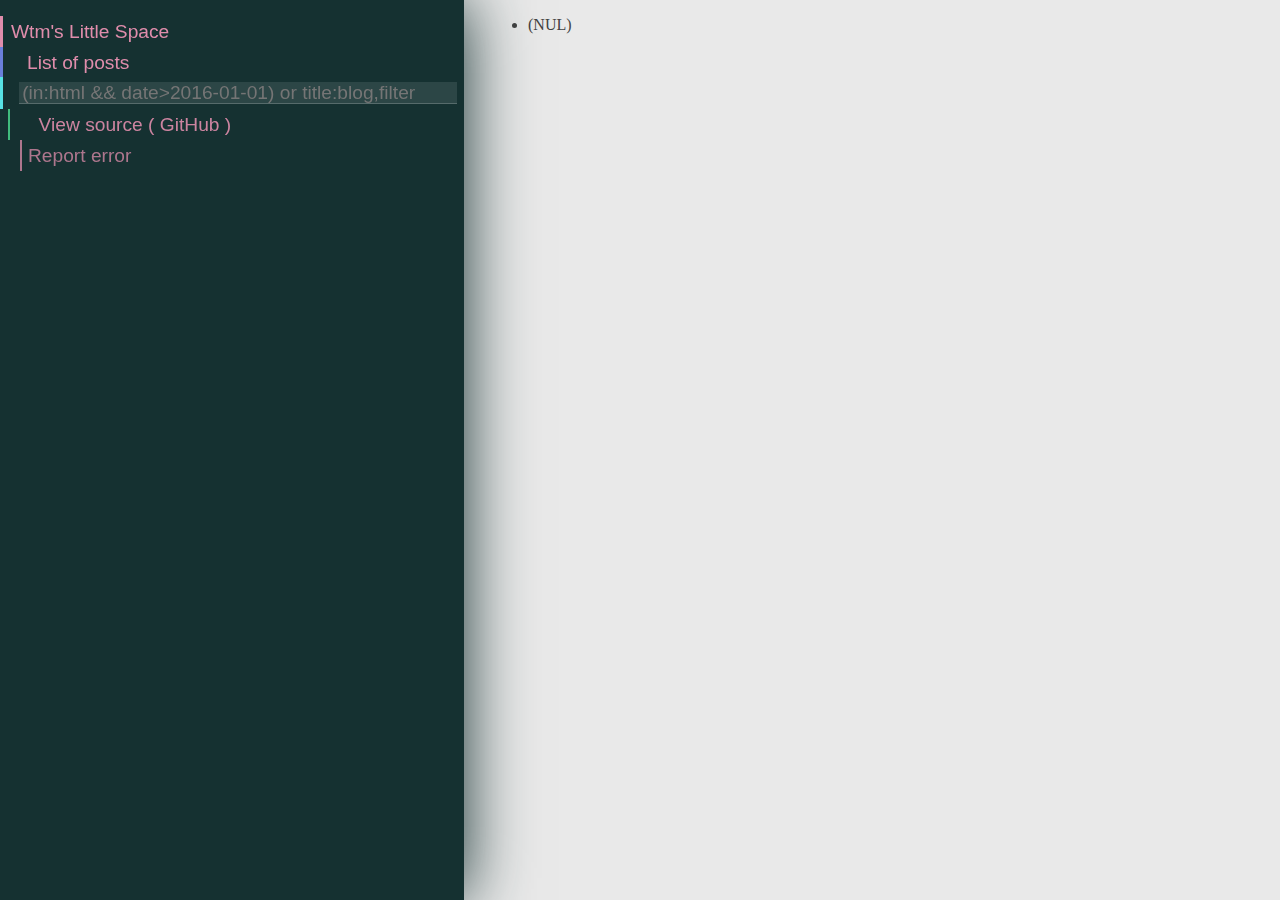
==== posts.html @ 7295cf46 "Blog framework" ====
<!DOCTYPE HTML>
<html>
    <head>
        <meta name="viewport" content="width=device-width, initial-scale=1">
        <meta http-equiv="Content-Type" content="text/html; charset=utf-8"/>
        <title>List of Posts</title>
        <meta name="description" content="All posts">
        <meta name="author" content="Wtm mao <micromaomao@gmail.com>">
        <link rel="stylesheet" href="webcode/gb.css">
        <script src="webcode/gb.js" async></script>
    </head>
    <body>
        <ul class="postlist">
            <li>(NUL)</li>
        </ul>
    </body>
</html>
---- webcode/gb.css ----
html {
    font-size: 16px;
}
body {
    font-size: 1rem;
    color: #424242;
    font-family: serif;
    background-color: #e9e9e9;
}
body.normal {
    padding-left: 30rem;
}
h1, h2, h3, h4, b {
    font-family: sans-serif;
}
h1 {
    font-size: 2rem;
    color: #ff9900;
    font-weight: normal;
    padding: 0.5rem;
    margin: 0.5rem;
}
h2 {
    font-size: 1.5rem;
    color: #ff9900;
    font-weight: normal;
    padding: 0.5rem 1rem 0.5rem 1rem;
    margin: 0.5rem;
}
h3 {
    font-size: 1.2rem;
    font-weight: bold;
    padding: 0.5rem 1.5rem 0.5rem 1rem;
    margin: 0.5rem;
}
h4 {
    font-size: 1rem;
    font-weight: bold;
    padding: 0.5rem 1.5rem 0.5rem 1rem;
    margin: 0.5rem;
}
p {
    padding: 0.5rem 1.5rem 0.5rem 1rem;
    margin: 0.5rem;
}
h1 a, h2 a {
    color: inherit;
    text-decoration: inherit;
}
*::selection {
    color: inherit;
    background-color: rgba(0, 150, 136, 0.2);
}
a {
    color: inherit;
    text-decoration: inherit;
    transition: color 200ms;
}
a:hover {
    text-decoration: underline;
}
body > *:hover a {
    color: #042c62;
}
u {
    text-decoration: none;
    border-bottom: solid 1px rgba(34, 34, 34, 0.2);
    transition: border-bottom-color 200ms, color 200ms;
}
u:hover {
    border-bottom-color: rgba(34, 34, 34, 0.2) !important;
    color: inherit !important;
}
body > *:hover u {
    color: #3299bb;
    border-bottom: solid 1px rgba(34, 34, 34, 1);
}
.hashhi {
    background-color: rgba(255, 255, 0, 0.3);
    transition: transform 300ms;
}
.metadata {
    display: none;
}
body.normal .header {
    position: fixed;
    left: 0;
    width: 29rem;
    top: 0;
    bottom: 0;
    background-color: #153131;
    box-shadow: 0 0 4rem #153131;
    padding: 1rem 0 0 0;
    color: #e08dac;
    overflow: hidden;
    z-index: 100;
}
body.normal .header h2, body.normal .header h3, body.normal .header h4 {
    width: 100%;
    color: inherit;
    line-height: 1.1;
    font-size: 1.2rem;
    margin: 0;
    padding: 0.3rem;
    font-weight: normal;
    border-left: solid 0 #45cb85;
}
body.normal .header a {
    color: inherit;
    transition: opacity 200ms;
}
body.normal .header a:hover {
    opacity: 0.8;
    text-decoration: none;
}
.searchbox {
    outline: none;
    border-top: none;
    border-left: none;
    border-right: none;
    font-size: inherit;
    line-height: inherit;
    padding: 0 0.2rem 0 0.2rem;
    margin: 0;
    display: block;
    font-weight: lighter;
}
body.normal .searchbox {
    color: #fff;
    width: 27rem;
    background-color: rgba(255, 255, 255, 0.1);
    border-bottom: solid 1px rgba(255, 255, 255, 0.2);
}
body.small .searchbox {
    color: inherit;
    width: 100%;
    background-color: transparent;
    border-bottom: solid 1px rgba(87, 226, 229, 0.5);
}
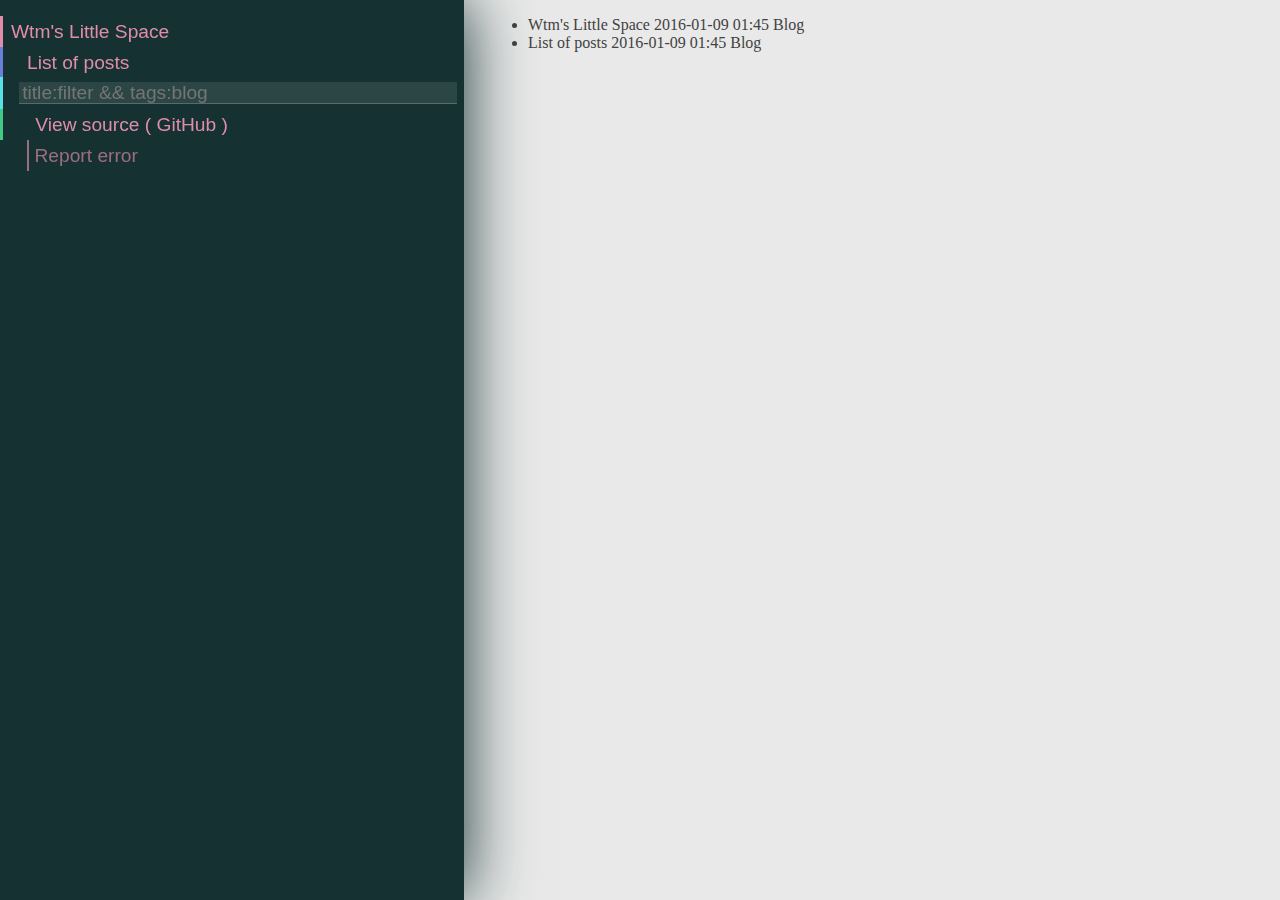
==== commit 7324092f: "Remove test stuff and ready to use it for writing." ====
--- a/posts.html
+++ b/posts.html
@@ -11,7 +11,16 @@
     </head>
     <body>
         <ul class="postlist">
-            <li>(NUL)</li>
+            <li class="post">
+                <a class="name" href="index.html">Wtm's Little Space</a>
+                <span class="date">2016-01-09 01:45</span>
+                <span class="tag">Blog</span>
+            </li>
+            <li class="post">
+                <a class="name" href="posts.html">List of posts</a>
+                <span class="date">2016-01-09 01:45</span>
+                <span class="tag">Blog</span>
+            </li>
         </ul>
     </body>
 </html>
